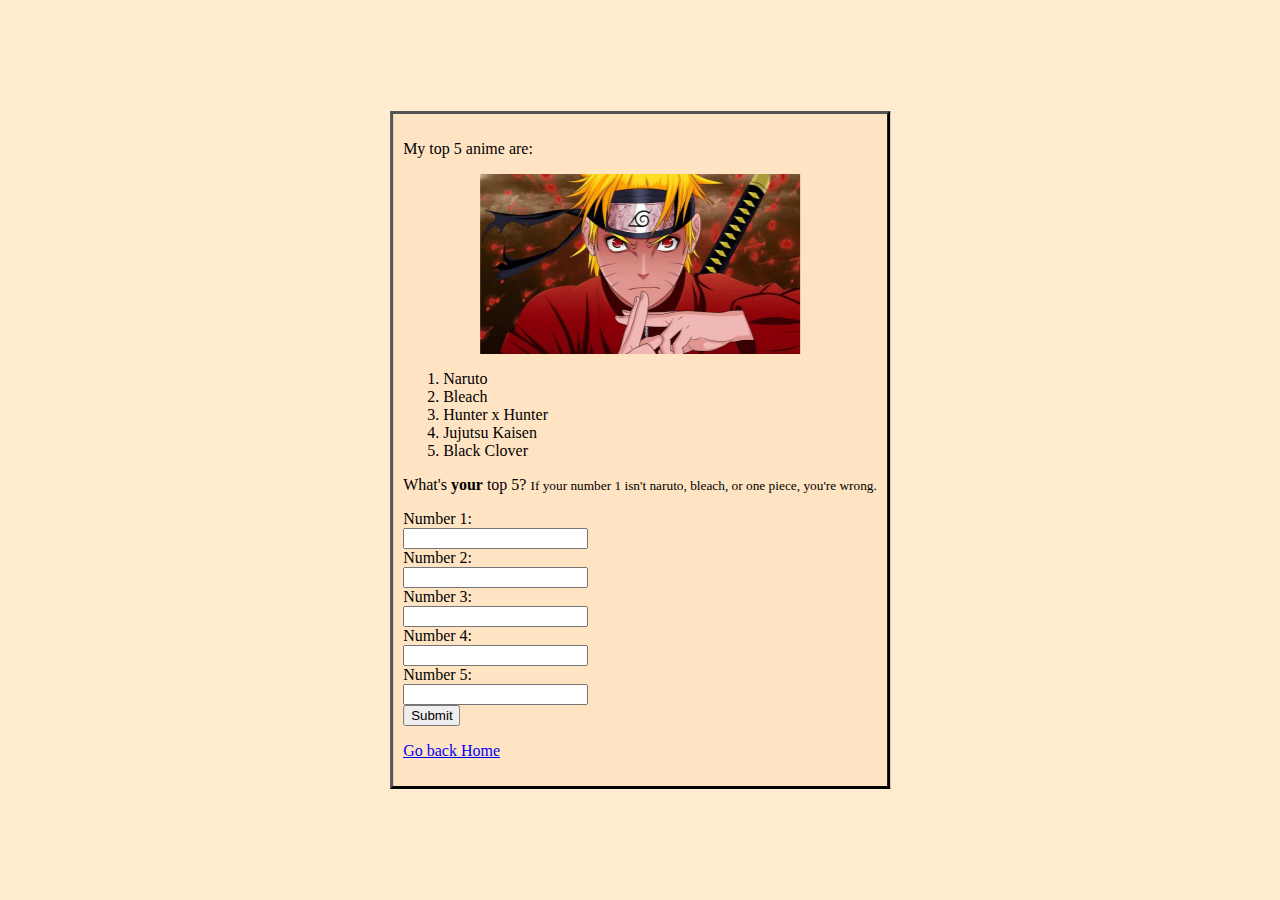
==== Assignment1/anime.html @ 33509eb2 "First Mini-Website Completed" ====
<!DOCTYPE html>
<html>
    <head>
        <meta charset="utf-8">
        <title>Anime</title>
        <link rel="stylesheet" type = "text/css"
            href="styles.css">
    </head>
    <body style="background-color: blanchedalmond;">
        <div>
        <p>My top 5 anime are:</p>
        <img src="Naruto.jpeg" width="320" height="180">
        <ol>
            <li>Naruto</li>
            <li>Bleach</li>
            <li>Hunter x Hunter</li>
            <li>Jujutsu Kaisen</li>
            <li>Black Clover</li>
        </ol>
        <p>What's <strong>your</strong> top 5?
            <span style="font-size: 10pt;">If your number 1 isn't naruto, bleach, or one piece, you're wrong.</span>
        </p>
        
        <form>
            <label for="first">Number 1:</label><br>
            <input type="text" id="first" name="first"><br>
            <label for="second">Number 2:</label><br>
            <input type="text" id="second" name="second"><br>
            <label for="third">Number 3:</label><br>
            <input type="text" id="third" name="third"><br>
            <label for="fourth">Number 4:</label><br>
            <input type="text" id="fourth" name="fourth"><br>
            <label for="fifth">Number 5:</label><br>
            <input type="text" id="fifth" name="fifth"><br>
            <input type="submit" value="Submit">
        </form>
        <p><a href="index.html">Go back Home</a></p>
    </div>
    </body>
</html>
---- Assignment1/styles.css ----
h1 {
    text-align: center;
    
}

img {
    display: block;
    margin-left: auto;
    margin-right: auto;
}

body {
    background-color: beige;
    
}

div {
    background-color: bisque;
    size: 50%;
    border: 5px;
    padding: 10px;
    font-size: medium;
    position: absolute;
    top: 50%;
    left: 50%;
    transform: translate(-50%,-50%);
    outline-style: outset;
}

th, td {
	padding-right: 10px;
}
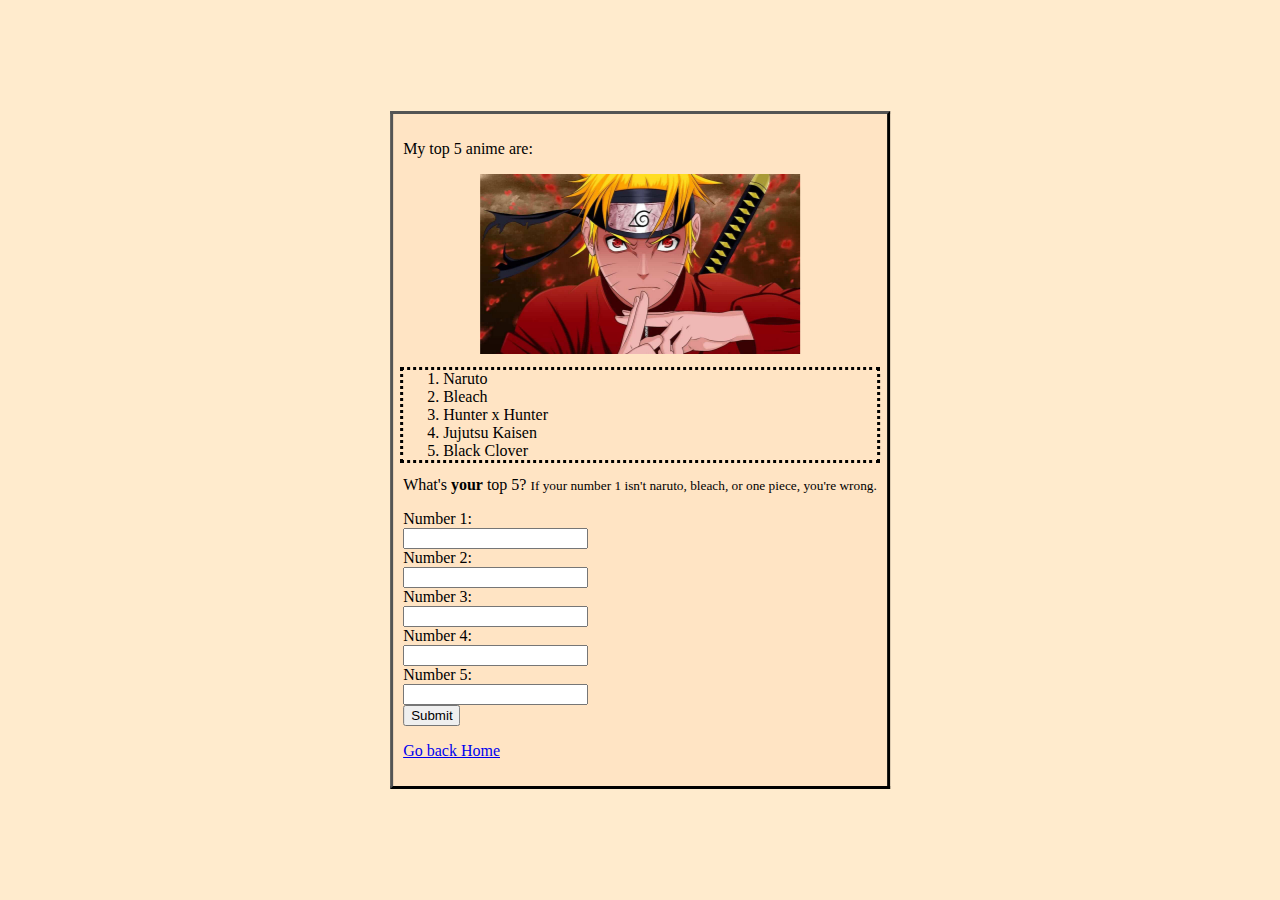
==== commit dbb80cd4: "ironing out" ====
--- a/Assignment1/anime.html
+++ b/Assignment1/anime.html
@@ -5,11 +5,17 @@
         <title>Anime</title>
         <link rel="stylesheet" type = "text/css"
             href="styles.css">
+        <style>
+            ol {
+                border: 1px;
+                outline-style: dotted;
+            }
+        </style>
     </head>
     <body style="background-color: blanchedalmond;">
         <div>
         <p>My top 5 anime are:</p>
-        <img src="Naruto.jpeg" width="320" height="180">
+        <img src="images/Naruto.jpeg" width="320" height="180">
         <ol>
             <li>Naruto</li>
             <li>Bleach</li>
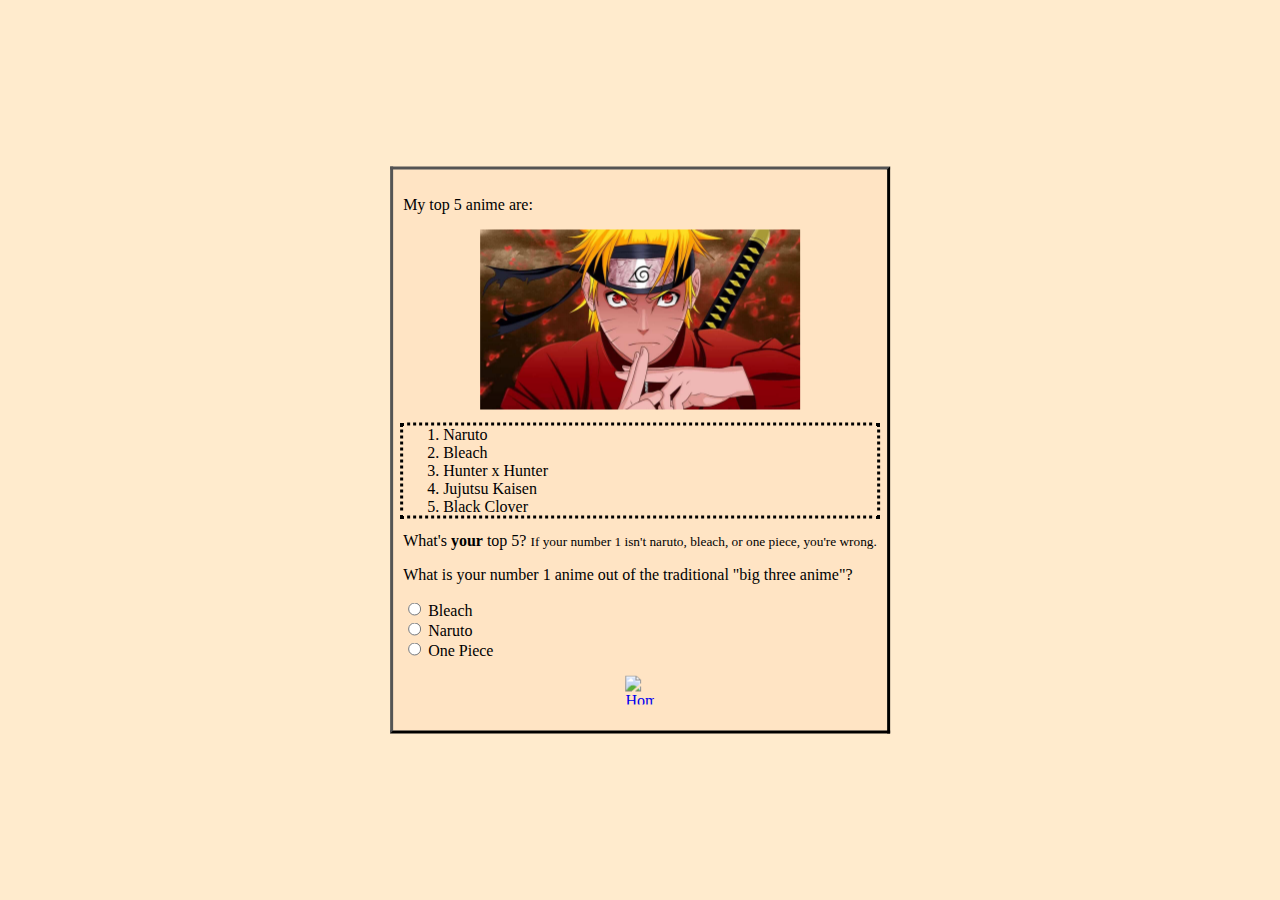
==== commit 5fbbdc9a: "Edited html and css files" ====
--- a/Assignment1/anime.html
+++ b/Assignment1/anime.html
@@ -15,7 +15,7 @@
     <body style="background-color: blanchedalmond;">
         <div>
         <p>My top 5 anime are:</p>
-        <img src="images/Naruto.jpeg" width="320" height="180">
+        <img src="images/Naruto.jpeg" width="320" height="180" alt="Sage Mode Naruto">
         <ol>
             <li>Naruto</li>
             <li>Bleach</li>
@@ -28,7 +28,7 @@
         </p>
         
         <form>
-            <label for="first">Number 1:</label><br>
+           <!-- <label for="first">Number 1:</label><br>
             <input type="text" id="first" name="first"><br>
             <label for="second">Number 2:</label><br>
             <input type="text" id="second" name="second"><br>
@@ -38,9 +38,17 @@
             <input type="text" id="fourth" name="fourth"><br>
             <label for="fifth">Number 5:</label><br>
             <input type="text" id="fifth" name="fifth"><br>
-            <input type="submit" value="Submit">
+            <input type="submit" value="Submit"> -->
+		
+		<p>What is your number 1 anime out of the traditional "big three anime"?</p>
+		<input type="radio" id="bleach" name="fav_anime" value="Bleach">
+		<label for="bleach">Bleach</label><br>
+		<input type="radio" id="naruto" name="fav_anime" value="Naruto">
+		<label for="naruto">Naruto</label><br>
+		<input type="radio" id="one_piece" name="fav_anime" value="one_piece">
+		<label for="one_piece">One Piece</label><br>
         </form>
-        <p><a href="index.html">Go back Home</a></p>
+        <p><a href="index.html"><img src="images/home.png" width="29" height="29" alt="Home button"></a></p>
     </div>
     </body>
-</html>+</html>
--- a/Assignment1/styles.css
+++ b/Assignment1/styles.css
@@ -31,3 +31,6 @@
 	padding-right: 10px;
 }
 
+.style {
+	text-align: center;
+}
